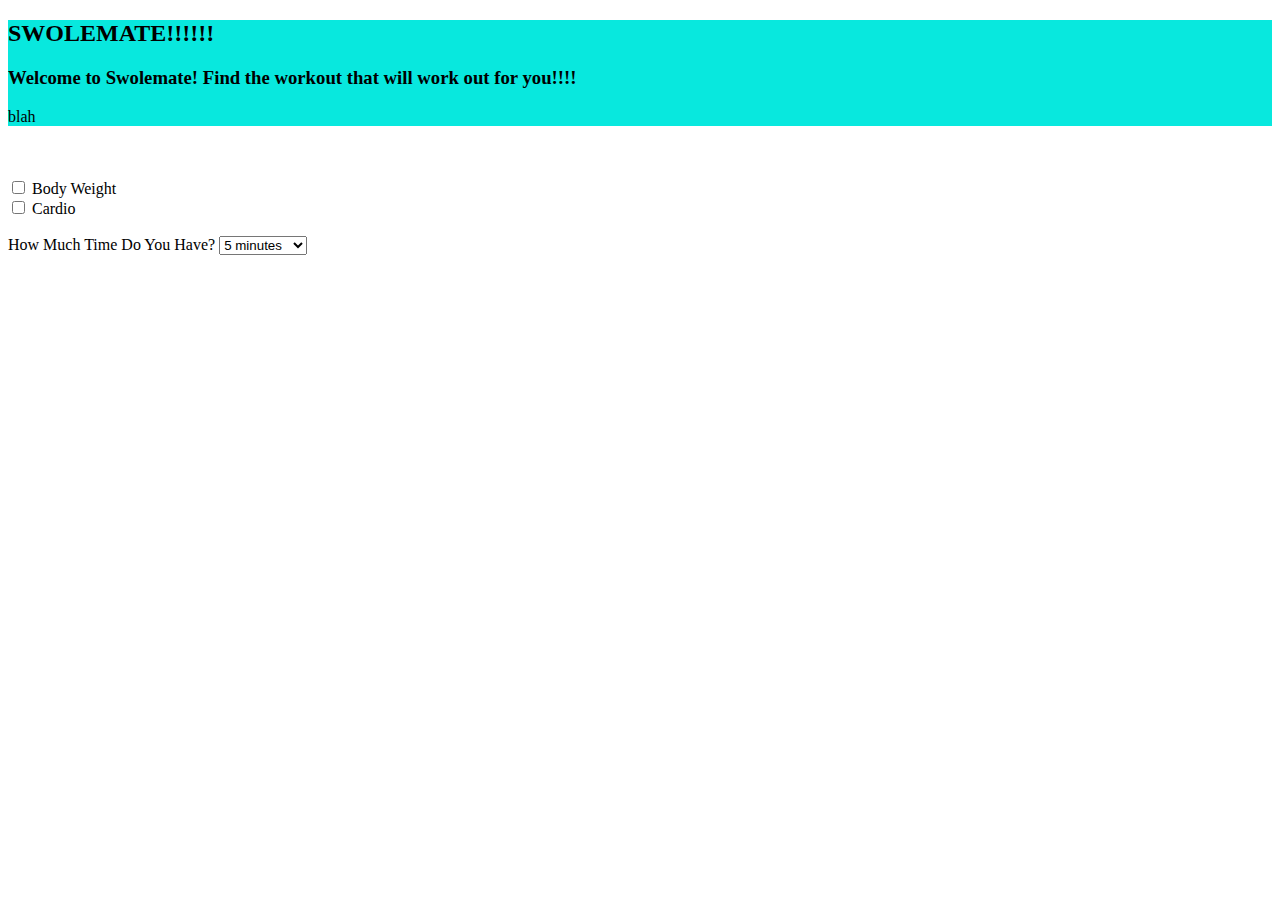
==== index.html @ bfaf6e8b "Merge pull request #2 from sarabuckley/sarabuckley-patch-1" ====
<!DOCTYPE html>
<html lang="en">

<head>
    <meta charset="UTF-8">
    <meta name="viewport" content="width=device-width, initial-scale=1.0">
    <meta http-equiv="X-UA-Compatible" content="ie=edge">
    <title>Swole Mate</title>

    <link rel="stylesheet" href="https://stackpath.bootstrapcdn.com/bootstrap/4.1.3/css/bootstrap.min.css" integrity="sha384-MCw98/SFnGE8fJT3GXwEOngsV7Zt27NXFoaoApmYm81iuXoPkFOJwJ8ERdknLPMO"
        crossorigin="anonymous">

</head>

<body>
    <div class="container">
        <div class="jumbotron text-center" style="background-color:#08E8DE">
            <h2>SWOLEMATE!!!!!!</h2>
            <h3>Welcome to Swolemate! Find the workout that will work out for you!!!!</h3>
           <!--<hr class="my-4">-->
            <p>blah</p>
        </div>


        <br>
        <br>

        
            <div class="custom-control custom-checkbox">
                <input type="checkbox" class="custom-control-input" id="customCheck1">
                <label class="custom-control-label" for="customCheck1">Body Weight</label>
            </div>

            <div class="custom-control custom-checkbox">
                <input type="checkbox" class="custom-control-input" id="customCheck2">
                <label class="custom-control-label" for="customCheck2">Cardio</label>
            </div>

            <br>
            <label for="times">How Much Time Do You Have?</label>
            <select id="times">
                <option value="">5 minutes</option>
                <option value="">10 minutes</option>
                <option value="">15 minutes</option>
                <option value="">20 minutes</option>
                <option value="">25 minutes</option>
                <option value="">30 minutes</option>
                <option value="">35 minutes</option>
                <option value="">40 minutes</option>
                <option value="">45 minutes</option>
            </select>

        
    </div>
</body>

</html>
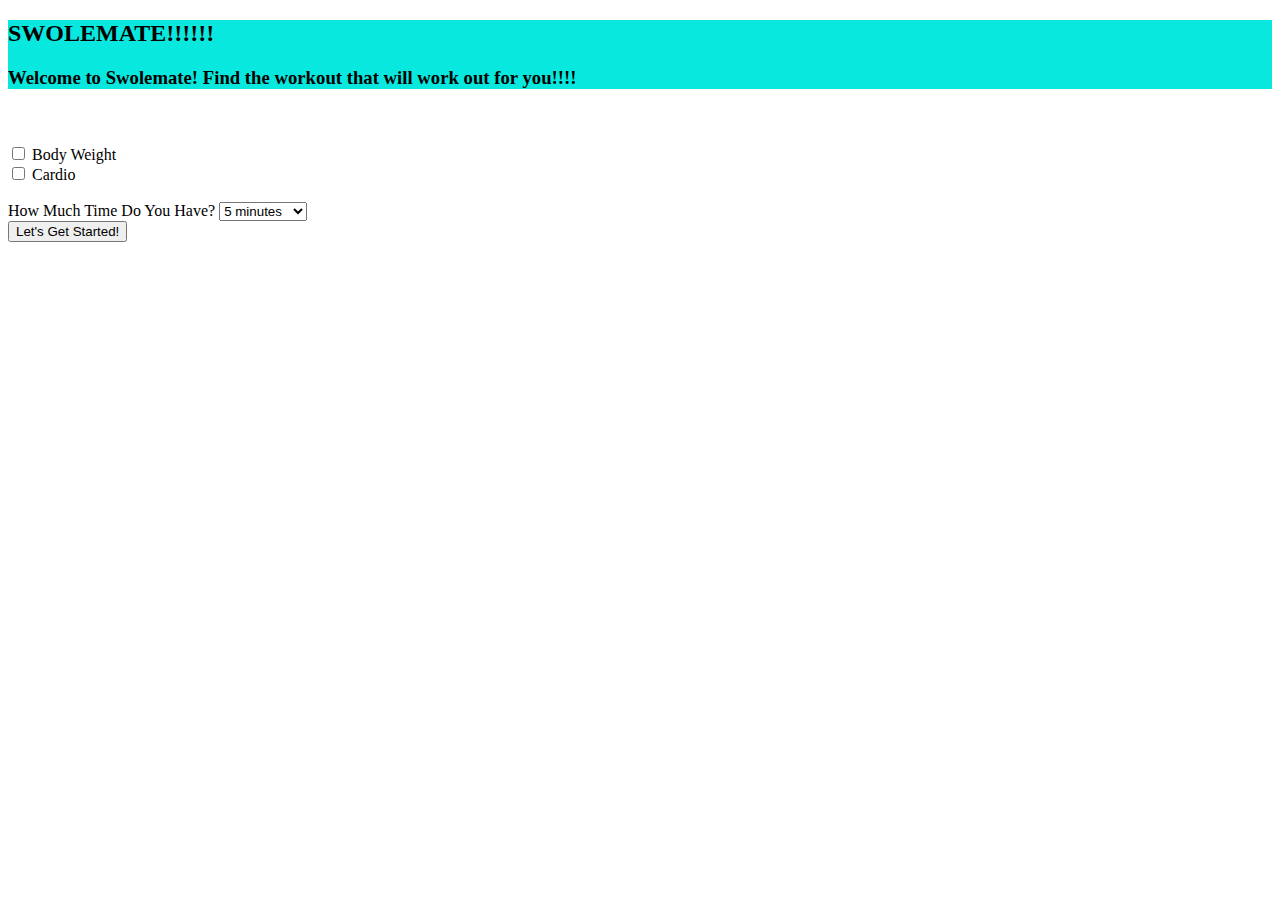
==== commit db503352: "Added call to GIPHY and displayed a single gif" ====
--- a/index.html
+++ b/index.html
@@ -1,24 +1,32 @@
 <!DOCTYPE html>
 <html lang="en">
-
+    
 <head>
     <meta charset="UTF-8">
     <meta name="viewport" content="width=device-width, initial-scale=1.0">
     <meta http-equiv="X-UA-Compatible" content="ie=edge">
+
     <title>Swole Mate</title>
 
-    <link rel="stylesheet" href="https://stackpath.bootstrapcdn.com/bootstrap/4.1.3/css/bootstrap.min.css" integrity="sha384-MCw98/SFnGE8fJT3GXwEOngsV7Zt27NXFoaoApmYm81iuXoPkFOJwJ8ERdknLPMO"
-        crossorigin="anonymous">
+    <!-- Added link to the jQuery Library -->
+    <script src="https://cdnjs.cloudflare.com/ajax/libs/jquery/3.2.1/jquery.min.js"></script>
+        
+    <!-- Added link to Google Fonts -->
+    <link href="https://fonts.googleapis.com/css?family=Fredoka+One" rel="stylesheet">
+    
+    <!-- Added link to Bootstrap -->
+    <link rel="stylesheet" href="https://stackpath.bootstrapcdn.com/bootstrap/4.1.3/css/bootstrap.min.css" integrity="sha384-MCw98/SFnGE8fJT3GXwEOngsV7Zt27NXFoaoApmYm81iuXoPkFOJwJ8ERdknLPMO" crossorigin="anonymous">
+    
+    <!-- Added link to CSS Style-->
+    <link rel="stylesheet" href="assets/css/style.css">
 
 </head>
 
 <body>
     <div class="container">
-        <div class="jumbotron text-center" style="background-color:#08E8DE">
+        <div class="jumbotron text-center">
             <h2>SWOLEMATE!!!!!!</h2>
             <h3>Welcome to Swolemate! Find the workout that will work out for you!!!!</h3>
-           <!--<hr class="my-4">-->
-            <p>blah</p>
         </div>
 
 
@@ -50,7 +58,16 @@
                 <option value="">45 minutes</option>
             </select>
 
-        
+            <div>
+                <button type="button" class="btn" id="startBtn">Let's Get Started!</button>
+            </div>   
+            
+            <div id = exercise-view></div>
+
+                <!-- JAVASCRIPT  -->
+    <!-- ========================================= -->
+    <script type="text/javascript" src="assets/javascript/routines.js"></script>
+
     </div>
 </body>
 
--- a/assets/css/style.css
+++ b/assets/css/style.css
@@ -0,0 +1,3 @@
+.jumbotron {
+    background-color:#08E8DE
+}    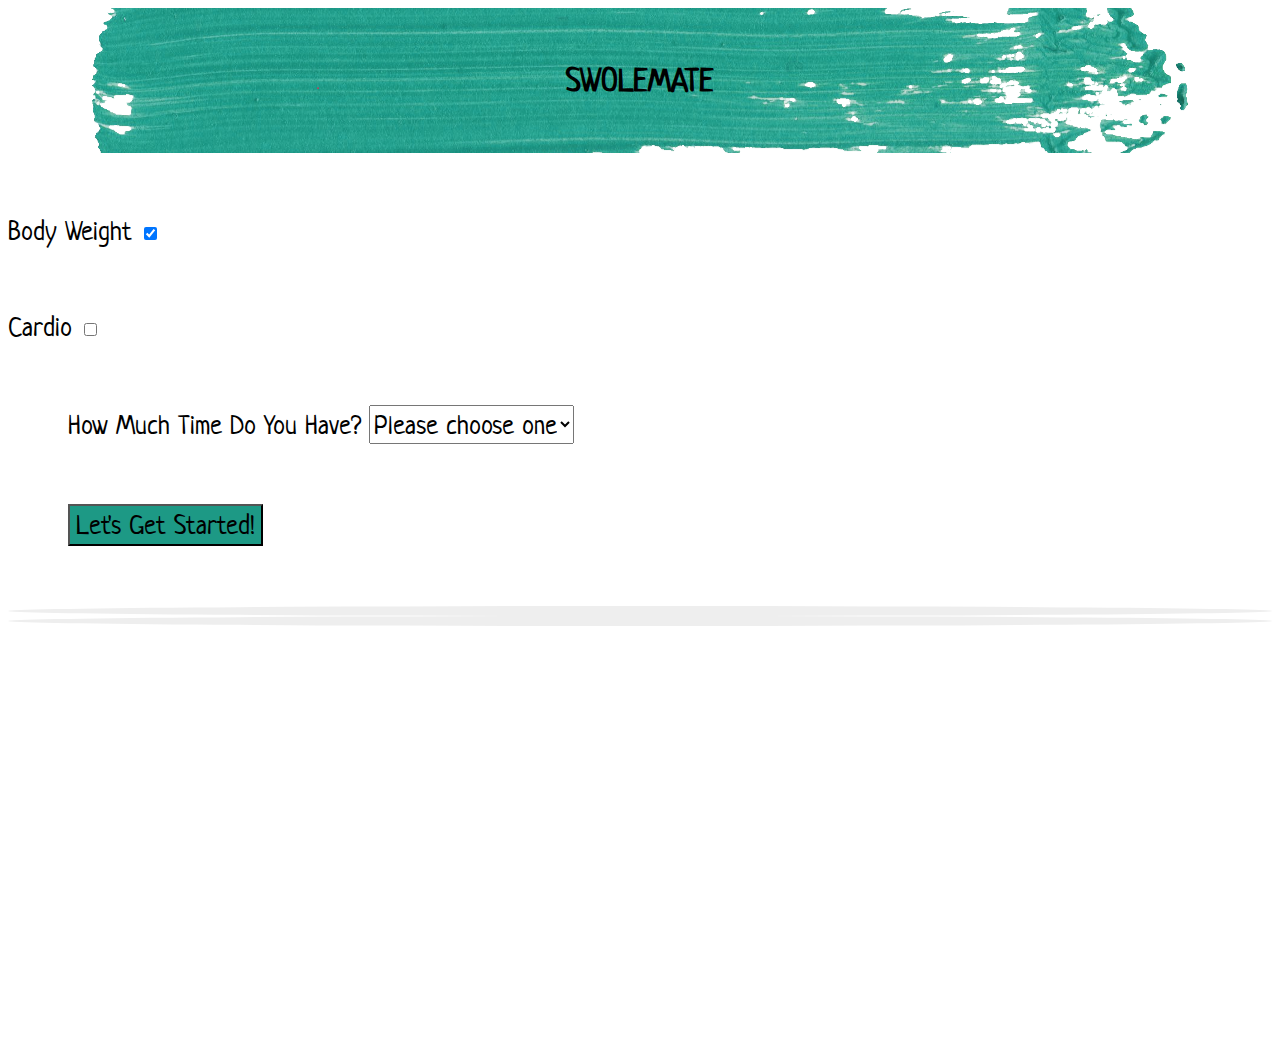
==== commit 0720f0a1: "Merge pull request #3 from sarabuckley/displayGifs" ====
--- a/index.html
+++ b/index.html
@@ -9,64 +9,103 @@
     <title>Swole Mate</title>
 
     <!-- Added link to the jQuery Library -->
-    <script src="https://cdnjs.cloudflare.com/ajax/libs/jquery/3.2.1/jquery.min.js"></script>
+    <!-- <script src="https://cdnjs.cloudflare.com/ajax/libs/jquery/3.2.1/jquery.min.js"></script> --> 
+    <script src="https://code.jquery.com/jquery-1.12.4.min.js"></script>
         
     <!-- Added link to Google Fonts -->
-    <link href="https://fonts.googleapis.com/css?family=Fredoka+One" rel="stylesheet">
+    <link href="https://fonts.googleapis.com/css?family=Amatic+SC|Neucha|Patrick+Hand" rel="stylesheet">
     
     <!-- Added link to Bootstrap -->
     <link rel="stylesheet" href="https://stackpath.bootstrapcdn.com/bootstrap/4.1.3/css/bootstrap.min.css" integrity="sha384-MCw98/SFnGE8fJT3GXwEOngsV7Zt27NXFoaoApmYm81iuXoPkFOJwJ8ERdknLPMO" crossorigin="anonymous">
     
     <!-- Added link to CSS Style-->
     <link rel="stylesheet" href="assets/css/style.css">
+    <link rel="stylesheet" type="text/css" href="assets/css/circle.css">
+    <link rel="stylesheet" type="text/css" href="assets/css/firecircle.css">
+
 
 </head>
 
 <body>
-    <div class="container">
-        <div class="jumbotron text-center">
-            <h2>SWOLEMATE!!!!!!</h2>
-            <h3>Welcome to Swolemate! Find the workout that will work out for you!!!!</h3>
+    
+    <!-- SCREEN 1 -->
+        <div class="swole" id="title">
+            <h1>SWOLEMATE</h1>
         </div>
 
-
-        <br>
-        <br>
-
-        
-            <div class="custom-control custom-checkbox">
-                <input type="checkbox" class="custom-control-input" id="customCheck1">
-                <label class="custom-control-label" for="customCheck1">Body Weight</label>
+        <div class="container">
+            <div class="select-type">
+                <div class="label">
+                    <label for="checkBox1">Body Weight</label>
+                </div>
+                <div class="checkbox">
+                        <input type="checkbox" name="checkBox1" id="checkBox1a" checked="true">
+                </div>
             </div>
 
-            <div class="custom-control custom-checkbox">
-                <input type="checkbox" class="custom-control-input" id="customCheck2">
-                <label class="custom-control-label" for="customCheck2">Cardio</label>
+            <div class="select-type">
+                    <div class="label">
+                        <label for="checkBox2">Cardio</label>
+                    </div>
+                    <div class="checkbox">
+                            <input type="checkbox" name="checkBox2" id="checkBox2a">
+                    </div>
+            </div>
+            
+
+            
+            <div class="select-time">
+                <label id="label-times" for="times">How Much Time Do You Have?</label>
+                <select id="times" name="times">
+                    <option value="">Please choose one</option>
+                    <option value="2">2 minutes</option>
+                    <option value="5">5 minutes</option>
+                    <option value="10">10 minutes</option>
+                    <option value="15">15 minutes</option>
+                    <option value="20">20 minutes</option>
+                    <option value="25">25 minutes</option>
+                    <option value="30">30 minutes</option>
+                    <option value="35">35 minutes</option>
+                    <option value="40">40 minutes</option>
+                    <option value="45">45 minutes</option>
+                </select>
             </div>
 
-            <br>
-            <label for="times">How Much Time Do You Have?</label>
-            <select id="times">
-                <option value="">5 minutes</option>
-                <option value="">10 minutes</option>
-                <option value="">15 minutes</option>
-                <option value="">20 minutes</option>
-                <option value="">25 minutes</option>
-                <option value="">30 minutes</option>
-                <option value="">35 minutes</option>
-                <option value="">40 minutes</option>
-                <option value="">45 minutes</option>
-            </select>
-
-            <div>
+            <div class="select-start">
                 <button type="button" class="btn" id="startBtn">Let's Get Started!</button>
             </div>   
-            
-            <div id = exercise-view></div>
+    
+        <!-- SCREEN 2 -->
+            <div id="exercise-routines"></div>
 
+            <div class="timerwheels">
+                <div id="minute-timer" data-circle-startTime=60 data-circle-dialWidth=20 data-circle-size="150px"
+                        data-circle-skin="fire">
+                    <div class="loader-bg">
+                        <div class="text"></div>
+                    </div>
+                </div>
+                <div id="full-timer" data-circle-dialWidth=20 data-circle-size="150px" data-circle-skin="fire">
+                    <div class="loader-bg">
+                        <div class="text"></div>
+                    </div>
+                </div>
+            </div>
+
+        <!-- SCREEN 3 -->
+            <div id="routineCompleteMsg1"></div>
+            <div id="routineCompleteMsg2"></div>
+            <div id="routineCompleteGif"></div>
+            <div id="facebookShare" style="text-align:center"></div>
+        </div>    
+
+        <iframe id="musicIframe" style="visibility: hidden"></iframe>
                 <!-- JAVASCRIPT  -->
     <!-- ========================================= -->
+    <script type="text/javascript" src="assets/javascript/app.js"></script>
     <script type="text/javascript" src="assets/javascript/routines.js"></script>
+    <script type="text/javascript" src="assets/javascript/circle.js"></script>
+    
 
     </div>
 </body>
--- a/assets/css/style.css
+++ b/assets/css/style.css
@@ -1,3 +1,87 @@
-.jumbotron {
-    background-color:#08E8DE
-}    +
+
+#title {
+    
+    background: url('../images/paint-brush-stroke-6.png');
+    background-repeat: no-repeat;
+    background-position: center; 
+    font-family: 'Neucha', cursive;
+    text-align: center;
+    padding: 30px;
+}    
+
+
+#startBtn {
+    background-color:#1D9985;
+    font-family: 'Neucha', cursive;
+    font-size: 3vh;
+    text-align: center;
+}
+
+.select-type,
+.select-time,
+.select-start {
+    font-family: 'Neucha', cursive; 
+    font-size: 3vh;
+    margin:60px;
+}
+#times,
+#label-times {
+    font-family: 'Neucha', cursive;  
+    font-size: 3vh; 
+    display: inline-block;
+}
+
+.select-type {
+    margin: 60px auto;
+    }
+
+.checkbox, 
+.label {
+ 
+    display: inline-block;
+}
+
+#caption {
+    font-family: 'Neucha', cursive;
+    font-size: 3vh;
+    padding-top: 2%;
+}
+
+.animatedGif{
+max-width: 50%;
+height: auto;
+}
+
+.iconGif{
+    width: 5%; 
+    height: auto;
+    }
+
+#routineCompleteMsg1 {
+    font-family: 'Neucha', cursive;
+    font-size: 4vh;
+    padding-top: 10%;
+    text-align: center;
+}
+
+#routineCompleteMsg2 {
+    font-family: 'Neucha', cursive;
+    font-size: 3vh;
+    text-align: center;
+    padding-top: 5%;
+    padding-bottom: 5%
+}
+
+#routineCompleteGif {
+    text-align: center;
+}
+    
+#facebookShareLink{
+    background-color:#1D9985;
+    font-family: 'Neucha', cursive;
+    font-size: 3vh;
+    margin: 0 auto;
+    text-align: center;
+    position: center;
+}--- a/assets/css/circle.css
+++ b/assets/css/circle.css
@@ -0,0 +1,83 @@
+.loader {
+    position: relative;
+    float:left;
+    user-select: none;
+    box-sizing: border-box;
+    width: 150px;
+    height: 150px;
+}
+.loader-bg {
+    width: 100%;
+    height: 100%;
+    border-radius: 50%;
+    box-sizing: border-box;
+    border: 5px solid #eeeeee;
+    display: flex;
+    align-items: center;
+    justify-content: center;
+}
+.spinner-holder-one {
+    position: absolute;
+    top:0;
+    left:0;
+    overflow: hidden;
+    width: 50%;
+    height: 50%;
+    background: transparent;
+    box-sizing: border-box;
+}
+.spinner-holder-two {
+    position: absolute;
+    top:0;
+    left:0;
+    overflow: hidden;
+    width: 100%;
+    height: 100%;
+    background: transparent;
+    box-sizing: border-box;
+}
+.loader-spinner {
+    width: 200%;
+    height: 200%;
+    border-radius: 50%;
+    border: 5px solid rgb(250, 110, 44);
+    box-sizing: border-box;
+}  
+.animate-0-25-a {
+    transform: rotate(90deg);
+    transform-origin: 100% 100%;
+}
+.animate-0-25-b {
+    transform: rotate(-90deg);
+    transform-origin: 100% 100%;
+}
+.animate-25-50-a {
+    transform: rotate(180deg);
+    transform-origin: 100% 100%;
+}
+.animate-25-50-b {
+    transform: rotate(-90deg);
+    transform-origin: 100% 100%;
+}
+.animate-50-75-a {
+    transform: rotate(270deg);
+    transform-origin: 100% 100%;
+}
+.animate-50-75-b {
+    transform: rotate(-90deg);
+    transform-origin:100% 100%;
+}
+.animate-75-100-a {
+    transform: rotate(0deg);
+    transform-origin: 100% 100%;
+}
+.animate-75-100-b {
+    transform: rotate(-90deg);
+    transform-origin: 100% 100%;
+}
+.text {
+    text-align: center;
+    font-size: 20px;
+    color: rgb(135, 206, 235);
+    font-weight: bold;  
+}--- a/assets/css/firecircle.css
+++ b/assets/css/firecircle.css
@@ -0,0 +1,28 @@
+/*Add attribute data-circle-skin = "fire" to the div */
+/*Note :- This looks best on dark backgrounds*/
+.fire .loader {
+}
+.fire .loader-bg {
+  border-color: #777;
+  box-shadow: inset 2px 2px 20px 0 rgba(0,0,0,0.4);
+}
+.fire .text {
+  font-size: 20px;
+  color: #1D9985 !important;
+}
+.fire .loader-spinner {
+  border-color: #1D9985;
+}
+.fire.circle-loaded-75 .text {
+  color: #1D9985 !important;
+}
+.fire.circle-loaded-75 .loader-spinner {
+  border-color: #1D9985;
+}
+/*
+On dark bg -->
+green : #47ba49
+purple : #7b708d
+blue : #3ba8b6
+red : #ee4230;
+*/